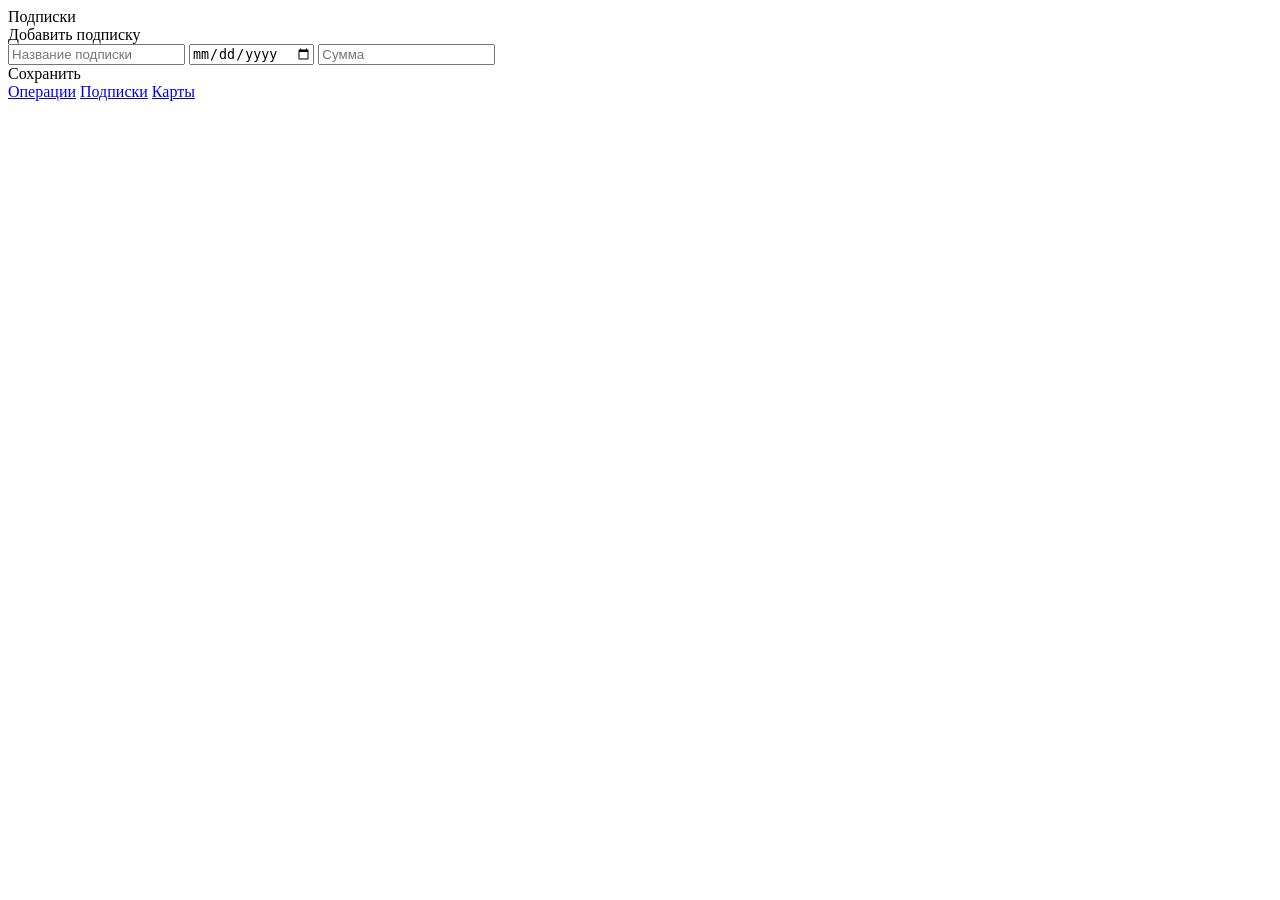
==== subscriptions.html @ 8145c07d "Update subscription rendering to show next billing date" ====
<!DOCTYPE html>
<html>
<head>
<meta charset="UTF-8">
<meta name="viewport" content="width=device-width, initial-scale=1.0">
<title>Подписки</title>
<link rel="manifest" href="manifest.json">
<meta name="apple-mobile-web-app-capable" content="yes">
<link rel="apple-touch-icon" href="icon.png">
<link rel="stylesheet" href="style.css">
</head>
<body>

<div class="header">Подписки</div>
<div class="add-btn" onclick="openModal()">Добавить подписку</div>
<div class="list" id="subsList"></div>

<div class="modal-bg" id="modalBg" onclick="closeModal()">
  <div class="modal" onclick="event.stopPropagation()">
    <input id="subsName" placeholder="Название подписки">
    <input type="date" id="subsDate">
    <input id="subsAmount" placeholder="Сумма">
    <div class="save" onclick="saveSubscription()">Сохранить</div>
  </div>
</div>

<div class="tabbar">
  <a class="tab" href="index.html">Операции</a>
  <a class="tab active" href="subscriptions.html">Подписки</a>
  <a class="tab" href="cards.html">Карты</a>
</div>

<script>
let subscriptions = JSON.parse(localStorage.getItem('subs'))||[];

function openModal(){document.getElementById('modalBg').style.display='block';}
function closeModal(){document.getElementById('modalBg').style.display='none';}

function renderSubscriptions(){
  const list=document.getElementById('subsList'); 
  list.innerHTML='';
  const today = new Date();
  subscriptions.forEach(s=>{
    const subDate = new Date(s.date);
    const diffTime = subDate - today;
    const diffDays = Math.ceil(diffTime / (1000*60*60*24));
    const nextText = diffDays>=0 ? `Следующее списание через ${diffDays} дн.` : `Просрочено на ${-diffDays} дн.`;
    
    const div=document.createElement('div');
    div.className='item';
    div.innerHTML=`<div>${s.name} — ${s.amount} ₽</div><div>${nextText}</div>`;
    list.appendChild(div);
  });
}

function saveSubscription(){
  const name=document.getElementById('subsName').value;
  const amount=parseInt(document.getElementById('subsAmount').value);
  const date=document.getElementById('subsDate').value;
  if(!name||!amount||!date) return;
  subscriptions.push({name,amount,date});
  localStorage.setItem('subs',JSON.stringify(subscriptions));
  document.getElementById('subsName').value='';
  document.getElementById('subsAmount').value='';
  document.getElementById('subsDate').value='';
  closeModal();
  renderSubscriptions();
}

renderSubscriptions();
</script>
</body>
</html>
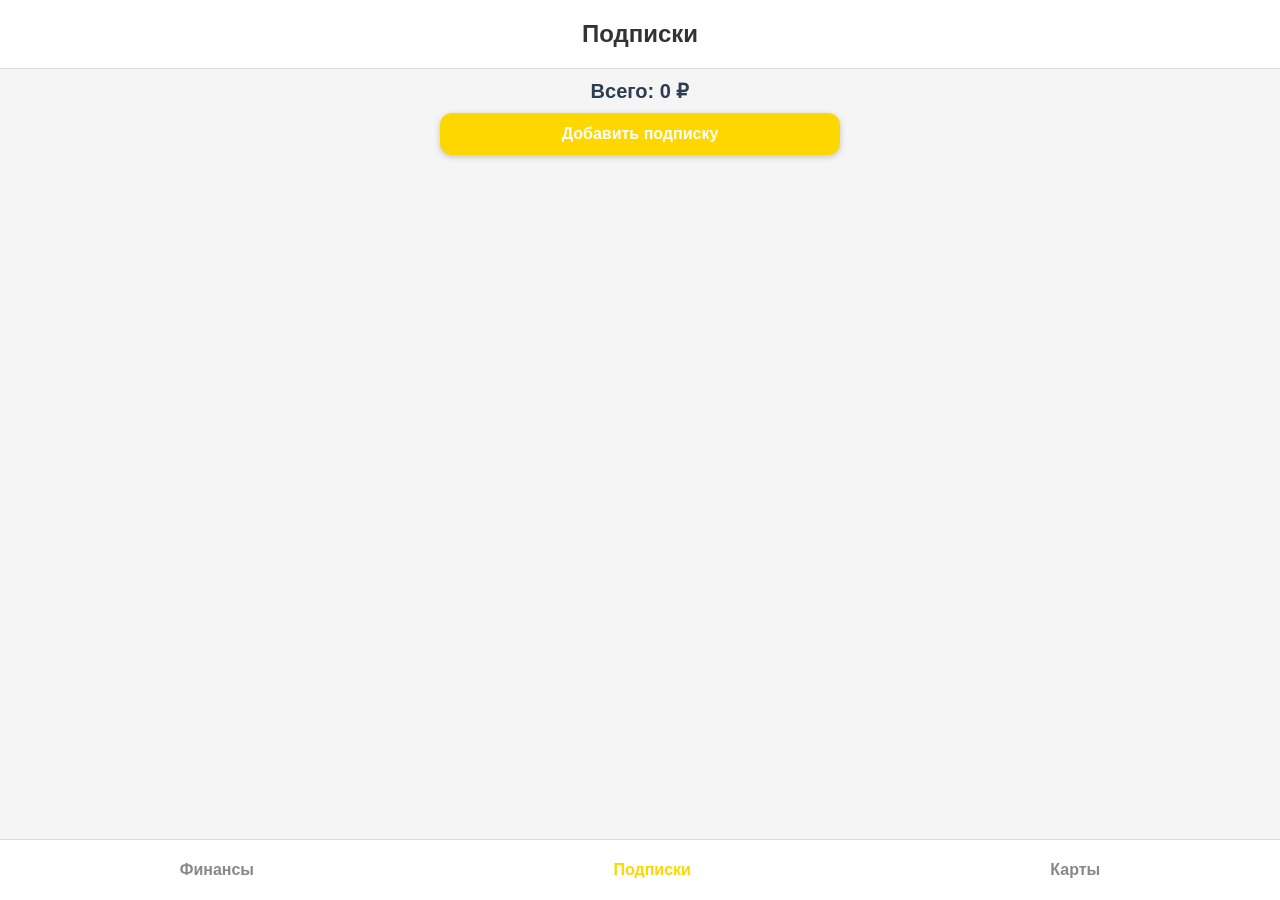
==== commit ab576d7b: "Update subscriptions.html" ====
--- a/subscriptions.html
+++ b/subscriptions.html
@@ -12,6 +12,9 @@
 <body>
 
 <div class="header">Подписки</div>
+
+<div class="balance" id="totalSubs">Всего: 0 ₽</div>
+
 <div class="add-btn" onclick="openModal()">Добавить подписку</div>
 <div class="list" id="subsList"></div>
 
@@ -20,54 +23,81 @@
     <input id="subsName" placeholder="Название подписки">
     <input type="date" id="subsDate">
     <input id="subsAmount" placeholder="Сумма">
-    <div class="save" onclick="saveSubscription()">Сохранить</div>
+    <div class="save" onclick="saveSubs()">Сохранить</div>
   </div>
 </div>
 
 <div class="tabbar">
-  <a class="tab" href="index.html">Операции</a>
+  <a class="tab" href="index.html">Финансы</a>
   <a class="tab active" href="subscriptions.html">Подписки</a>
   <a class="tab" href="cards.html">Карты</a>
 </div>
 
 <script>
-let subscriptions = JSON.parse(localStorage.getItem('subs'))||[];
+let subscriptions = JSON.parse(localStorage.getItem('subs')) || [];
+
+const colors = { "Подписка": "#f39c12" };
 
 function openModal(){document.getElementById('modalBg').style.display='block';}
 function closeModal(){document.getElementById('modalBg').style.display='none';}
 
-function renderSubscriptions(){
-  const list=document.getElementById('subsList'); 
-  list.innerHTML='';
+function renderSubs(){
+  const list = document.getElementById('subsList');
+  list.innerHTML = '';
+  let total = 0;
   const today = new Date();
-  subscriptions.forEach(s=>{
+
+  subscriptions.forEach((s,i)=>{
+    total += s.amount;
+
     const subDate = new Date(s.date);
-    const diffTime = subDate - today;
-    const diffDays = Math.ceil(diffTime / (1000*60*60*24));
+    const diffDays = Math.ceil((subDate - today)/(1000*60*60*24));
     const nextText = diffDays>=0 ? `Следующее списание через ${diffDays} дн.` : `Просрочено на ${-diffDays} дн.`;
-    
-    const div=document.createElement('div');
-    div.className='item';
-    div.innerHTML=`<div>${s.name} — ${s.amount} ₽</div><div>${nextText}</div>`;
-    list.appendChild(div);
+
+    const div = document.createElement('div');
+    div.className = 'item';
+    div.style.backgroundColor = colors["Подписка"];
+    div.innerHTML = `<div>${s.name}</div><span>${s.amount} ₽<br>${nextText}</span>`;
+
+    const del = document.createElement('div');
+    del.className = 'delete';
+    del.innerText = 'Удалить';
+    del.onclick = ()=>deleteSubs(i);
+
+    const wrapper = document.createElement('div');
+    wrapper.className = 'wrapper';
+    wrapper.appendChild(del);
+    wrapper.appendChild(div);
+
+    list.appendChild(wrapper);
   });
+
+  document.getElementById('totalSubs').innerText = `Всего: ${total} ₽`;
 }
 
-function saveSubscription(){
-  const name=document.getElementById('subsName').value;
-  const amount=parseInt(document.getElementById('subsAmount').value);
-  const date=document.getElementById('subsDate').value;
-  if(!name||!amount||!date) return;
-  subscriptions.push({name,amount,date});
-  localStorage.setItem('subs',JSON.stringify(subscriptions));
+function saveSubs(){
+  const name = document.getElementById('subsName').value;
+  const amount = parseInt(document.getElementById('subsAmount').value);
+  const date = document.getElementById('subsDate').value;
+  if(!name || isNaN(amount) || !date) return;
+
+  subscriptions.push({name, amount, date});
+  localStorage.setItem('subs', JSON.stringify(subscriptions));
+
   document.getElementById('subsName').value='';
   document.getElementById('subsAmount').value='';
   document.getElementById('subsDate').value='';
   closeModal();
-  renderSubscriptions();
+  renderSubs();
 }
 
-renderSubscriptions();
+function deleteSubs(i){
+  subscriptions.splice(i,1);
+  localStorage.setItem('subs', JSON.stringify(subscriptions));
+  renderSubs();
+}
+
+renderSubs();
 </script>
 </body>
 </html>
--- a/style.css
+++ b/style.css
@@ -0,0 +1,136 @@
+body {
+    font-family: -apple-system, BlinkMacSystemFont, "Segoe UI", Roboto, Helvetica, Arial, sans-serif;
+    margin: 0;
+    padding: 0;
+    background-color: #f5f5f5;
+    color: #333;
+}
+
+.header {
+    padding: 20px;
+    font-size: 24px;
+    font-weight: bold;
+    text-align: center;
+    background-color: #ffffff;
+    border-bottom: 1px solid #ddd;
+}
+
+.balance, .balance-type {
+    text-align: center;
+    font-size: 20px;
+    margin: 10px 0;
+    font-weight: 600;
+    color: #2c3e50;
+}
+
+.add-btn {
+    display: block;
+    width: 90%;
+    max-width: 400px;
+    margin: 0 auto 20px;
+    text-align: center;
+    background-color: #FFD700;
+    padding: 12px 0;
+    border-radius: 12px;
+    font-weight: bold;
+    color: #fff;
+    cursor: pointer;
+    box-shadow: 0 2px 6px rgba(0,0,0,0.2);
+}
+
+.list {
+    width: 90%;
+    max-width: 400px;
+    margin: 0 auto 80px;
+}
+
+.wrapper {
+    position: relative;
+    margin-bottom: 12px;
+}
+
+.item {
+    background-color: #ffffff;
+    padding: 15px;
+    border-radius: 12px;
+    display: flex;
+    justify-content: space-between;
+    align-items: center;
+    box-shadow: 0 1px 4px rgba(0,0,0,0.1);
+    color: #fff; /* текст для цветных карточек будет белым */
+}
+
+.delete {
+    position: absolute;
+    right: 0;
+    top: 0;
+    bottom: 0;
+    width: 70px;
+    background-color: #e74c3c;
+    color: #fff;
+    display: flex;
+    align-items: center;
+    justify-content: center;
+    border-radius: 0 12px 12px 0;
+    font-weight: bold;
+    cursor: pointer;
+}
+
+.modal-bg {
+    display: none;
+    position: fixed;
+    top: 0; left: 0; right:0; bottom:0;
+    background-color: rgba(0,0,0,0.4);
+    z-index: 100;
+}
+
+.modal {
+    background-color: #ffffff;
+    padding: 20px;
+    border-radius: 12px;
+    width: 90%;
+    max-width: 350px;
+    margin: 150px auto;
+}
+
+.modal input, .modal select {
+    width: 100%;
+    margin-bottom: 12px;
+    padding: 10px;
+    border-radius: 8px;
+    border: 1px solid #ccc;
+    font-size: 16px;
+}
+
+.modal .save {
+    text-align: center;
+    background-color: #27ae60;
+    color: #fff;
+    padding: 12px 0;
+    border-radius: 12px;
+    font-weight: bold;
+    cursor: pointer;
+}
+
+.tabbar {
+    position: fixed;
+    bottom: 0;
+    width: 100%;
+    height: 60px;
+    display: flex;
+    justify-content: space-around;
+    align-items: center;
+    background-color: #ffffff;
+    border-top: 1px solid #ddd;
+}
+
+.tab {
+    text-decoration: none;
+    color: #888;
+    font-weight: 600;
+    font-size: 16px;
+}
+
+.tab.active {
+    color: #FFD700;
+}
